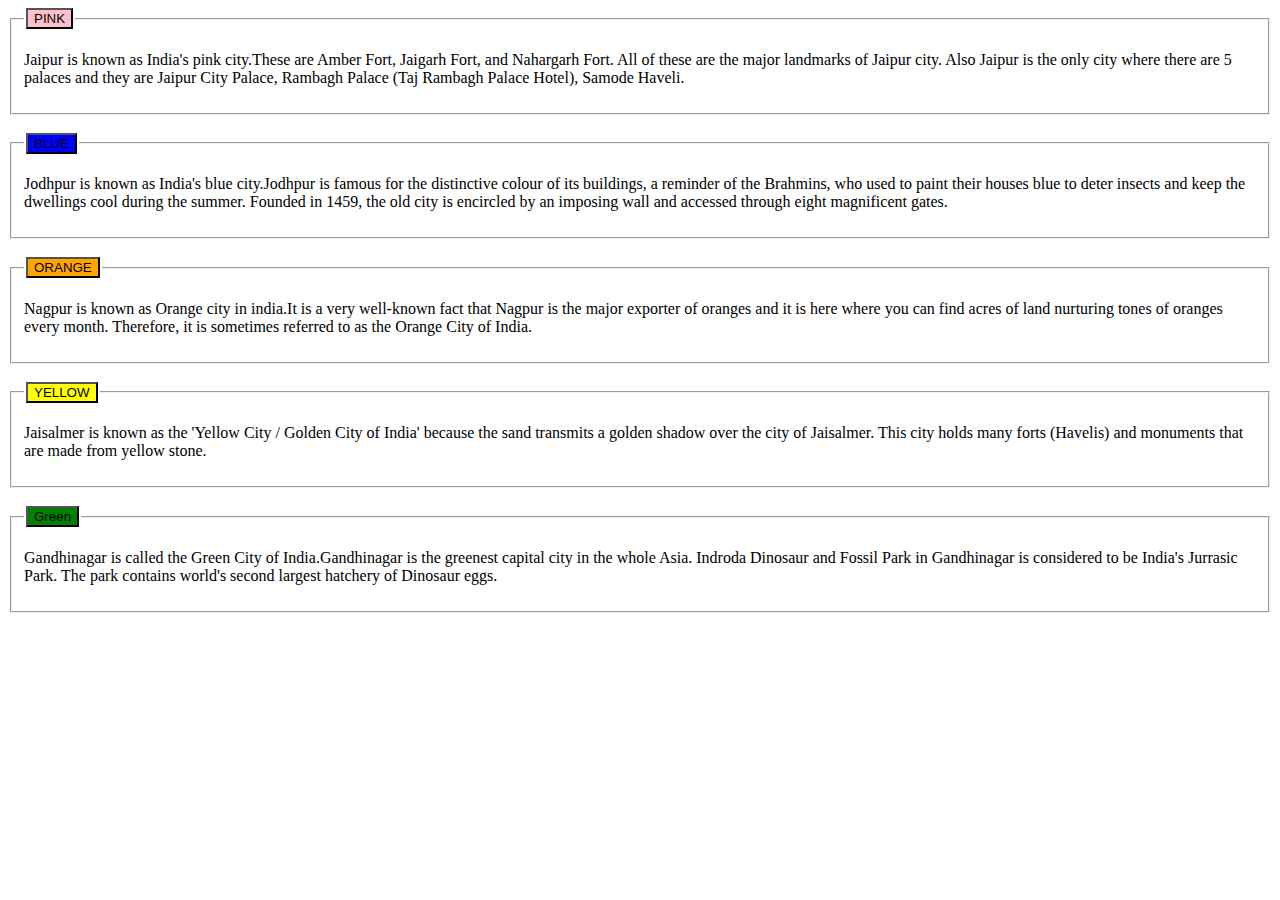
==== question 3/index.html @ e0837e30 "third commit" ====
<html>
    <head>
        <title> COLOR INDEX </title>
        <script src="script.js" ></script>        
    </head>
    <body>
        <fieldset>
           <legend><button type="button" style="background-color: pink;" onclick="funPink('pink'); return false;">PINK</button></legend>
            <p id="text1" >Jaipur is known as India's pink city.These are Amber Fort, Jaigarh Fort, and Nahargarh Fort. All of these are the major landmarks of Jaipur city. Also Jaipur is the only city where there are 5 palaces and they are Jaipur City Palace, Rambagh Palace (Taj Rambagh Palace Hotel), Samode Haveli.</p>
        </fieldset>
        <br>
        <fieldset>
           <legend><button type="button" style="background-color: blue;" onclick="funBlue('blue'); return false;">BLUE</button></legend>
            <p id="text2">Jodhpur is known as India's blue city.Jodhpur is famous for the distinctive colour of its buildings, a reminder of the Brahmins, who used to paint their houses blue to deter insects and keep the dwellings cool during the summer. Founded in 1459, the old city is encircled by an imposing wall and accessed through eight magnificent gates.</p>
        </fieldset>
        <br>
        <fieldset> 
           <legend><button type="button" style="background-color: orange;" onclick="funOrange('Orange'); return false;">ORANGE</button></legend>
            <p id="text3">Nagpur is known as Orange city in india.It is a very well-known fact that Nagpur is the major exporter of oranges and it is here where you can find acres of land nurturing tones of oranges every month. Therefore, it is sometimes referred to as the Orange City of India. </p>
        </fieldset>
        <br>
        <fieldset>
            <legend> <button type="button" style="background-color: yellow;" onclick="funYellow('Yellow');return false;">YELLOW</button></legend>
            <p id="text4">Jaisalmer is known as the 'Yellow City / Golden City of India' because the sand transmits a golden shadow over the city of Jaisalmer. This city holds many forts (Havelis) and monuments that are made from yellow stone.</p>
        </fieldset>
        <br>
       <fieldset> 
          <legend><button type="button" style="background-color:green;" onclick="funGreen('Green');return false;">Green</button></legend>
            <p id="text5">Gandhinagar is called the Green City of India.Gandhinagar is the greenest capital city in the whole Asia. Indroda Dinosaur and Fossil Park in Gandhinagar is considered to be India's Jurrasic Park. The park contains world's second largest hatchery of Dinosaur eggs.</p>
        </fieldset>

    </body>
</html>
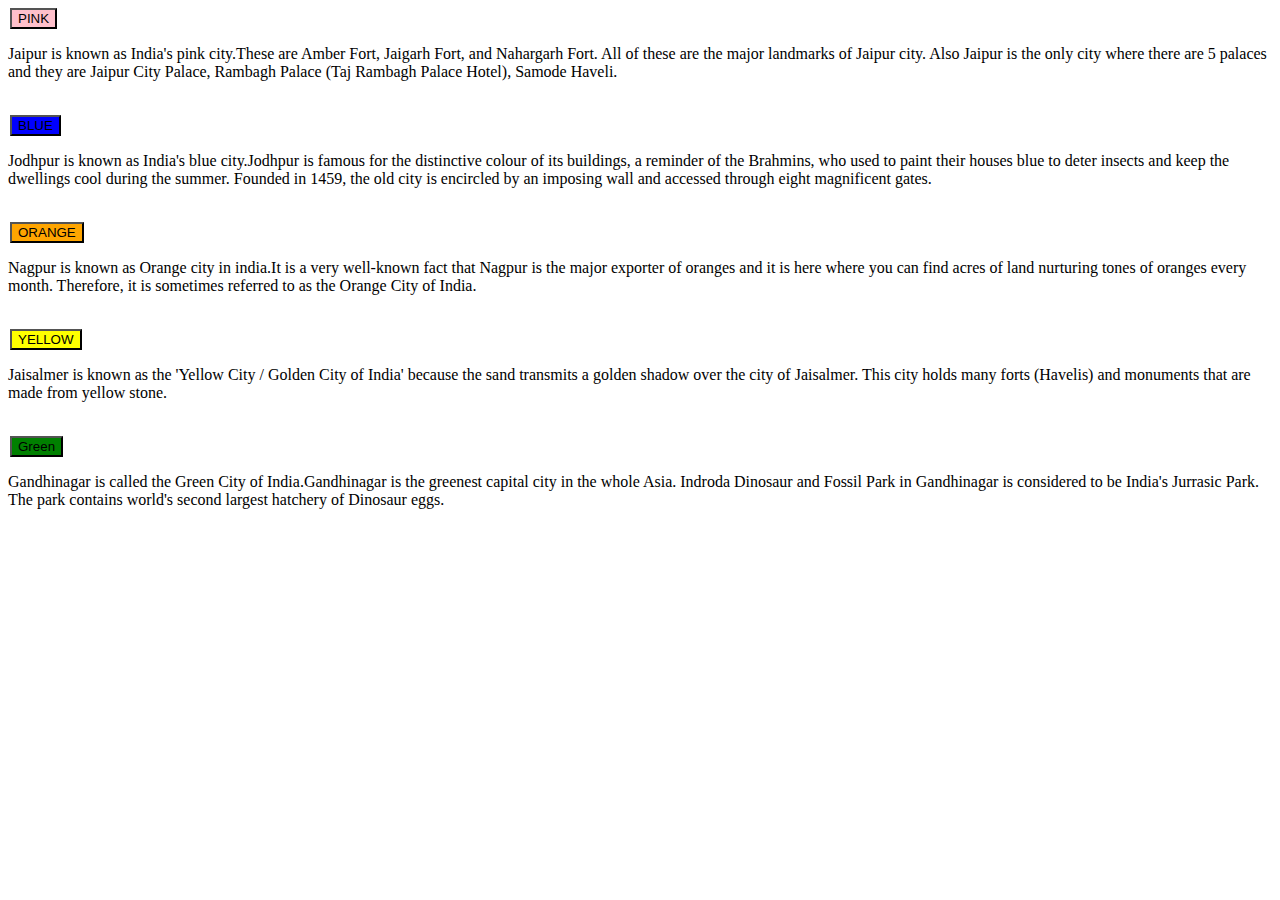
==== commit bb399a81: "third commit" ====
--- a/question 3/index.html
+++ b/question 3/index.html
@@ -4,30 +4,21 @@
         <script src="script.js" ></script>        
     </head>
     <body>
-        <fieldset>
            <legend><button type="button" style="background-color: pink;" onclick="funPink('pink'); return false;">PINK</button></legend>
             <p id="text1" >Jaipur is known as India's pink city.These are Amber Fort, Jaigarh Fort, and Nahargarh Fort. All of these are the major landmarks of Jaipur city. Also Jaipur is the only city where there are 5 palaces and they are Jaipur City Palace, Rambagh Palace (Taj Rambagh Palace Hotel), Samode Haveli.</p>
-        </fieldset>
         <br>
-        <fieldset>
            <legend><button type="button" style="background-color: blue;" onclick="funBlue('blue'); return false;">BLUE</button></legend>
             <p id="text2">Jodhpur is known as India's blue city.Jodhpur is famous for the distinctive colour of its buildings, a reminder of the Brahmins, who used to paint their houses blue to deter insects and keep the dwellings cool during the summer. Founded in 1459, the old city is encircled by an imposing wall and accessed through eight magnificent gates.</p>
-        </fieldset>
         <br>
-        <fieldset> 
            <legend><button type="button" style="background-color: orange;" onclick="funOrange('Orange'); return false;">ORANGE</button></legend>
             <p id="text3">Nagpur is known as Orange city in india.It is a very well-known fact that Nagpur is the major exporter of oranges and it is here where you can find acres of land nurturing tones of oranges every month. Therefore, it is sometimes referred to as the Orange City of India. </p>
-        </fieldset>
         <br>
-        <fieldset>
             <legend> <button type="button" style="background-color: yellow;" onclick="funYellow('Yellow');return false;">YELLOW</button></legend>
             <p id="text4">Jaisalmer is known as the 'Yellow City / Golden City of India' because the sand transmits a golden shadow over the city of Jaisalmer. This city holds many forts (Havelis) and monuments that are made from yellow stone.</p>
-        </fieldset>
         <br>
-       <fieldset> 
           <legend><button type="button" style="background-color:green;" onclick="funGreen('Green');return false;">Green</button></legend>
             <p id="text5">Gandhinagar is called the Green City of India.Gandhinagar is the greenest capital city in the whole Asia. Indroda Dinosaur and Fossil Park in Gandhinagar is considered to be India's Jurrasic Park. The park contains world's second largest hatchery of Dinosaur eggs.</p>
-        </fieldset>
+        
 
     </body>
 </html>
